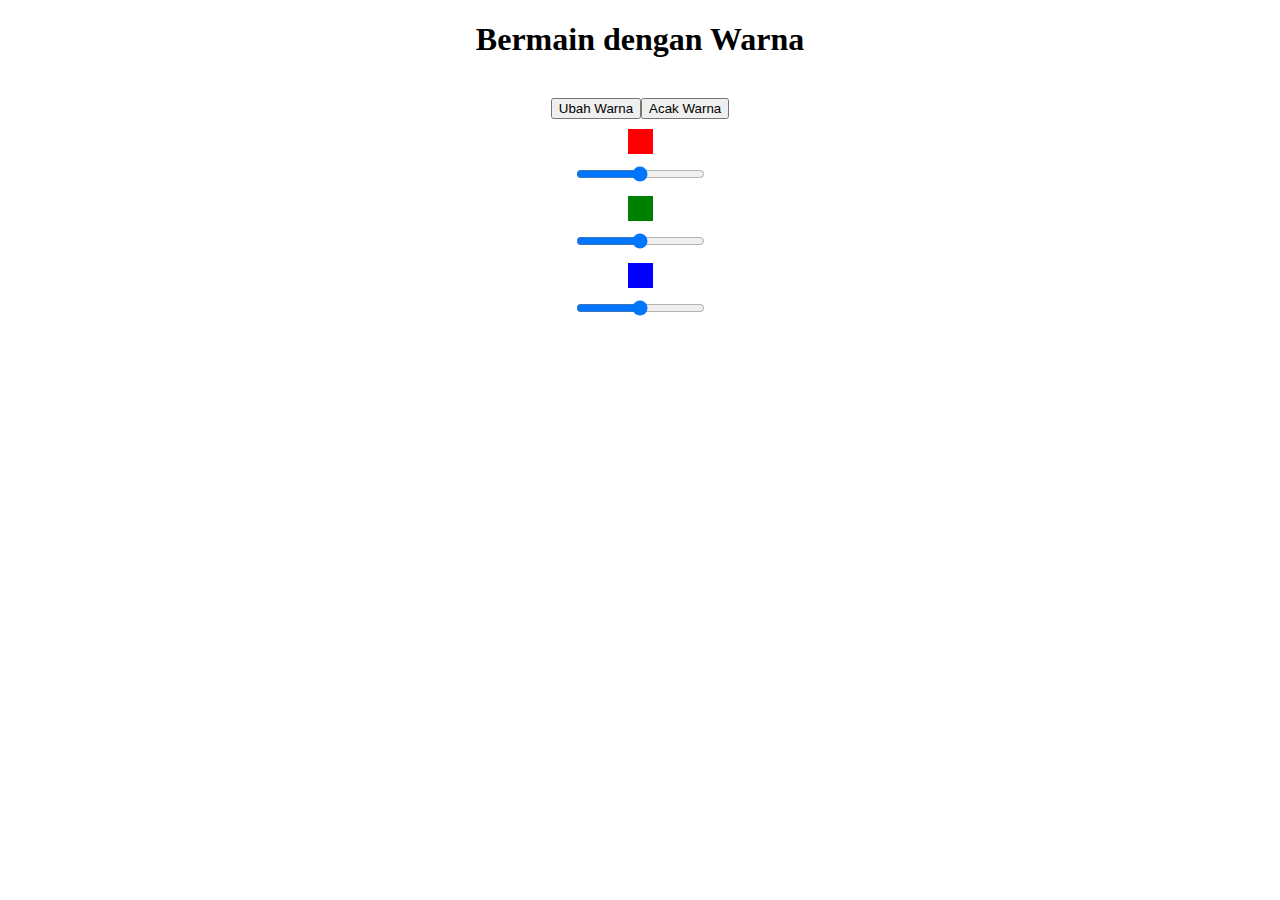
==== index2.html @ 5a9a462c "Update script5.js" ====
<!DOCTYPE html>
<html lang="en">
<head>
    <meta charset="UTF-8">
    <meta http-equiv="X-UA-Compatible" content="IE=edge">
    <meta name="viewport" content="width=device-width, initial-scale=1.0">
    <title>Latihan Dom</title>
    <style>
        body {
            text-align: center;
        }

        .biru-muda {
            background-color: lightblue;
        }

        .kotak {
            width: 25px;
            height: 25px;
            margin:  10px auto;
        }

        .merah {
            background-color: red;
        }
        .hijau {
            background-color: green;
        }
        .biru{
            background-color: blue;
        }
    </style>
</head>
<body>
    <h1>Bermain dengan Warna</h1>
    <br>
    <button type="button" id="tUbahWarna">Ubah Warna</button>
    <br>

    <div class="kotak merah"></div> 
    <input type="range" name="sMerah" id="" min="1" max="255">

    <div class="kotak hijau"></div> 
    <input type="range" name="sHijau" id="" min="1" max="255">

    <div class="kotak biru"></div> 
    <input type="range" name="sBiru" id="" min="1" max="255">


    <script src="script5.js"></script>
</body>
</html>
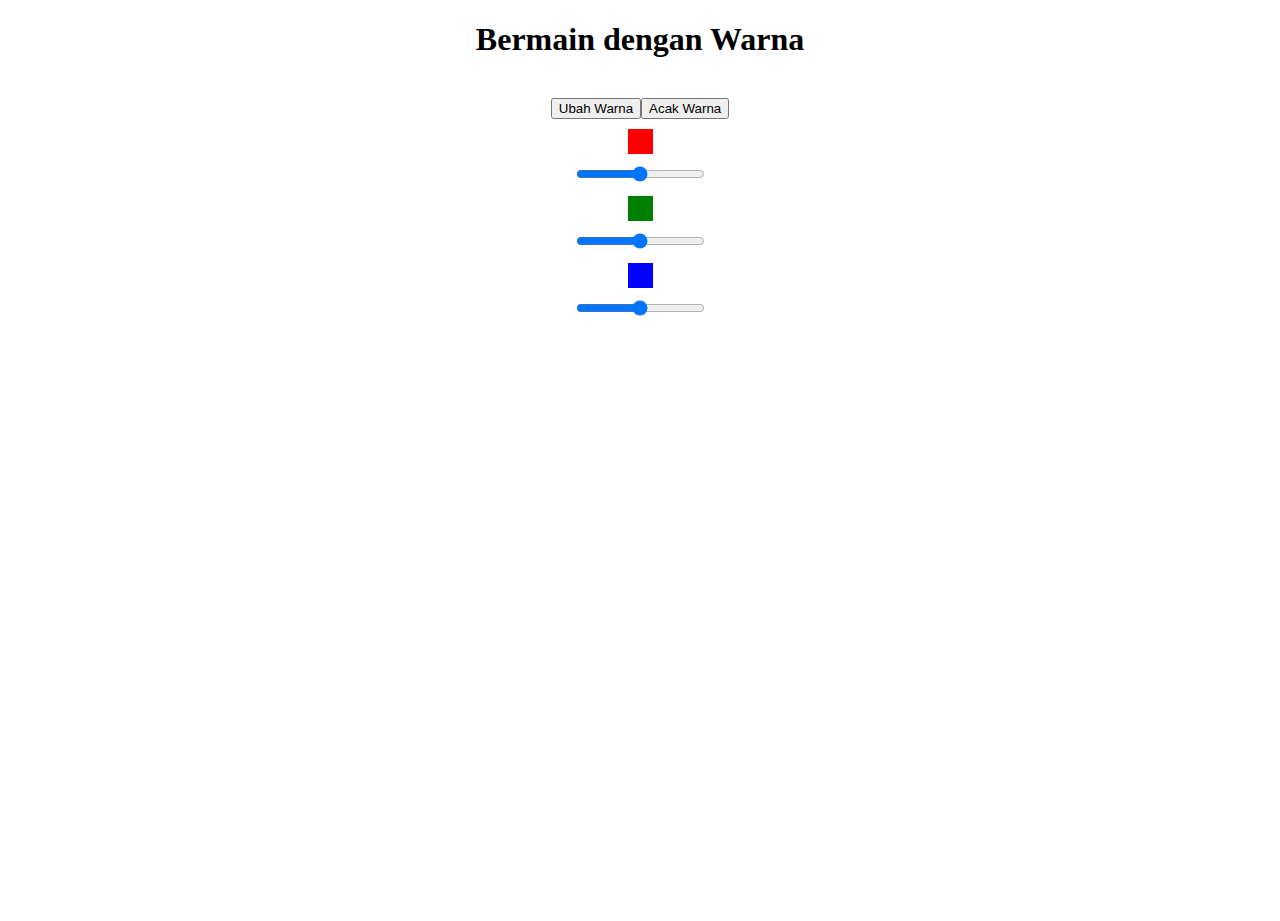
==== commit bdc87a23: "finishing script 5.js" ====
--- a/index2.html
+++ b/index2.html
@@ -6,6 +6,9 @@
     <meta name="viewport" content="width=device-width, initial-scale=1.0">
     <title>Latihan Dom</title>
     <style>
+        html, body {
+            height: 100%;
+        }
         body {
             text-align: center;
         }
